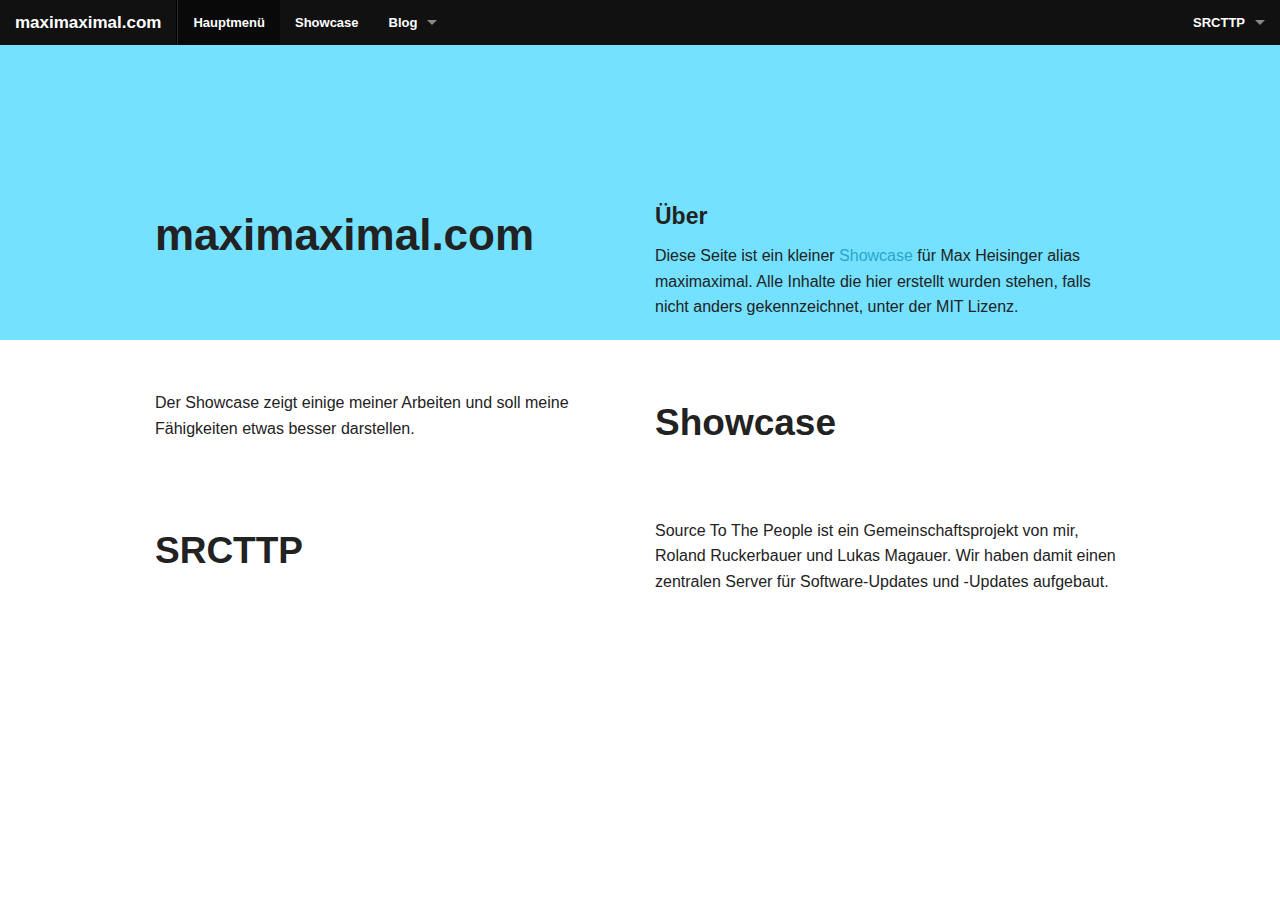
==== index.html @ 62f2714c "Initial Commit." ====
<!DOCTYPE html>
<!--[if IE 8]>         <html class="no-js lt-ie9" lang="en"> <![endif]-->
<!--[if gt IE 8]><!--> <html class="no-js" lang="en"> <!--<![endif]-->

<head>
    <meta charset="utf-8" />
    <meta name="viewport" content="width=device-width" />
    <title>maximaximal.com</title>

    <link rel="stylesheet" href="css/normalize.css" />
    <link rel="stylesheet" href="css/foundation.css" />

    <link rel="stylesheet" href="css/app.css" />
    
    <link rel="stylesheet" href="css/style.css" />

    <script src="js/vendor/custom.modernizr.js"></script>
</head>
<body>

    <nav class="top-bar">
        <ul class="title-area">
            <li class="name">
                <h1><a href="/">maximaximal.com</a></h1>
            </li>
        </ul>

        <section class="top-bar-section">
            <ul class="left">
                <li class="divider"></li>
                <li class="active"><a href="index.html">Hauptmenü</a></li>
                <li><a href="showcase.html">Showcase</a></li>
                <li class="has-dropdown"><a href="http://maximaximal.com/blog">Blog</a>
                    <ul class="dropdown">
                        <li><a href="http://maximaximal.com/blog/?cat=694">Devlogs</a></li>
                        <li><a href="http://maximaximal.com/blog/?cat=669">Programmieren</a></li>
                        <li><a href="http://maximaximal.com/blog/?page_id=61">Impressum</a></li>
                    </ul>
                </li>
            </ul>
            <ul class="right">
                <li class="has-dropdown"><a href="http://srcttp.org">SRCTTP</a>
                    <ul class="dropdown">
                        <li><a href="http://www.srcttp.org/blog/">Blog</a></li>
                        <li><a href="http://www.srcttp.org/blog/team/">Impressum</a></li>
                        <li><a href="http://de.srcttp.org">Wiki</a></li>
                        <li><a href="http://bugs.srcttp.org">Bugtracker</a></li>
                    </ul>
                </li>
            </ul>
        </section>
    </nav>
    <div id="header">
        <div class="row">
            <div class="large-6 columns">
                <h1>maximaximal.com</h1>
            </div>
            <div class="large-6 columns">
                    <h4>Über</h4>
                    <p>
                        Diese Seite ist ein kleiner <a href="showcase.html">Showcase</a> für Max Heisinger alias maximaximal. Alle Inhalte die hier erstellt wurden stehen, falls nicht anders gekennzeichnet, unter der MIT Lizenz. 
                    </p>
            </div>
        </div>
    </div>
    <div id="main">
        <div class="row">
            <div class="large-6 columns">
                <p>
                    Der Showcase zeigt einige meiner Arbeiten und soll meine Fähigkeiten etwas besser darstellen. 
                </p>
            </div>
            <div class="large-6 columns">
                <h2>Showcase</h2>
            </div>
        </div>
        <div class="row">
            <div class="large-6 columns">
                <h2>SRCTTP</h2>
            </div>
            <div class="large-6 columns">
                <p>
                    Source To The People ist ein Gemeinschaftsprojekt von mir, Roland Ruckerbauer und Lukas Magauer. Wir haben damit einen zentralen Server für Software-Updates und -Updates aufgebaut.
                </p>
            </div>
        </div>
    </div>

    <script>
    document.write('<script src=' +
    ('__proto__' in {} ? 'js/vendor/zepto' : 'js/vendor/jquery') +
    '.js><\/script>')
    </script>
    <script src="js/foundation/foundation.js"></script>
    <script src="js/foundation/foundation.alerts.js"></script>
    <script src="js/foundation/foundation.clearing.js"></script>
    <script src="js/foundation/foundation.cookie.js"></script>
    <script src="js/foundation/foundation.dropdown.js"></script>
    <script src="js/foundation/foundation.forms.js"></script>
    <script src="js/foundation/foundation.joyride.js"></script>
    <script src="js/foundation/foundation.magellan.js"></script>
    <script src="js/foundation/foundation.orbit.js"></script>
    <script src="js/foundation/foundation.placeholder.js"></script>
    <script src="js/foundation/foundation.reveal.js"></script>
    <script src="js/foundation/foundation.section.js"></script>
    <script src="js/foundation/foundation.tooltips.js"></script>
    <script src="js/foundation/foundation.topbar.js"></script>
    <script src="js/foundation/foundation.interchange.js"></script>
    <script>
        $(document).foundation();
    </script>
</body>
</html>
---- css/style.css ----
/*
 *  maximaximal.com Stylesheet
 *
 *  Developed by maximaximal (Max Heisinger)
 */

#header {
    padding-top: 150px;
    margin-top: -30px;
    width: 100%;
    background-color: #73E1FF;
}

#main div.row {
    margin-top: 50px;
}
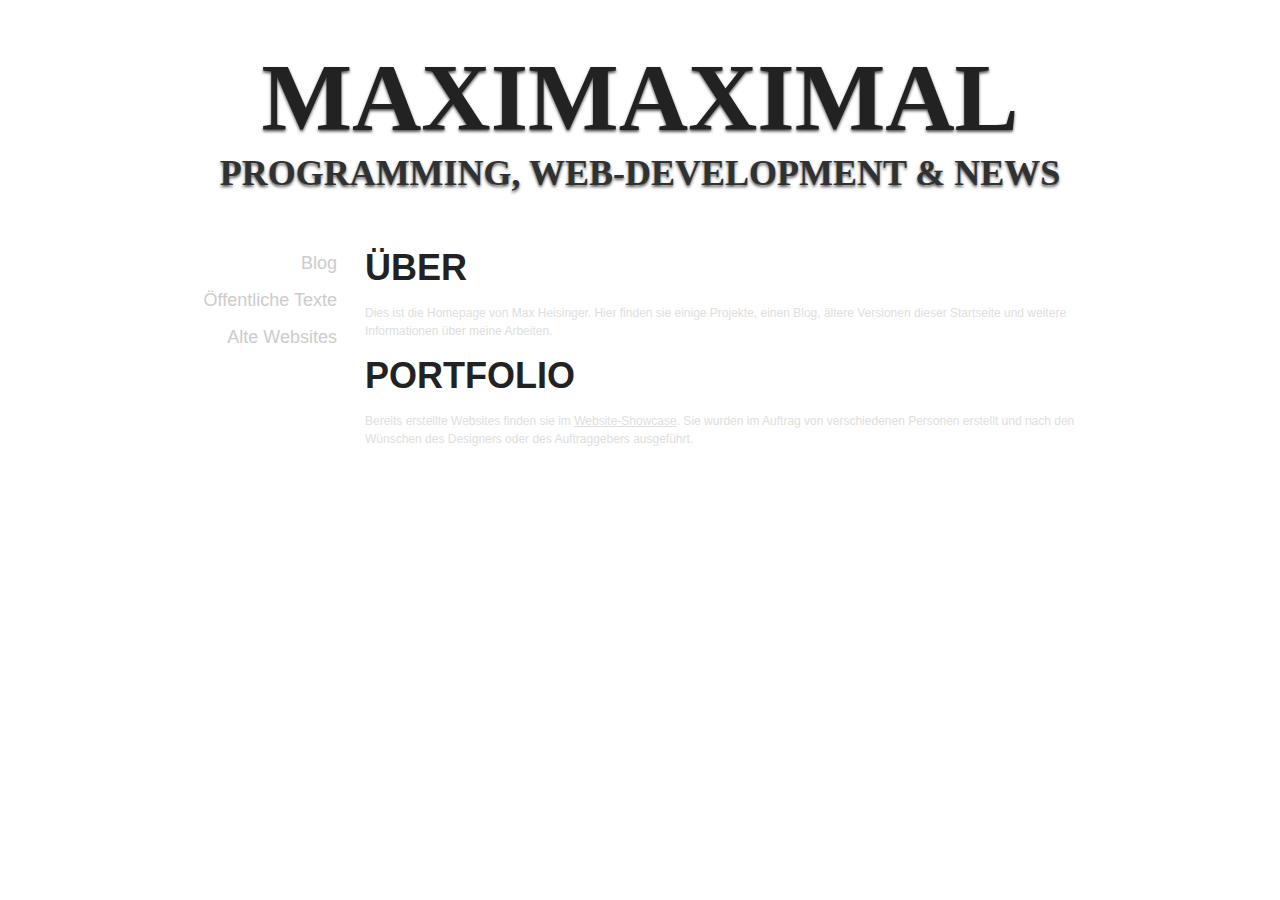
==== commit 1183030d: "Restarted the website project using blueprint." ====
--- a/index.html
+++ b/index.html
@@ -1,113 +1,47 @@
-<!DOCTYPE html>
-<!--[if IE 8]>         <html class="no-js lt-ie9" lang="en"> <![endif]-->
-<!--[if gt IE 8]><!--> <html class="no-js" lang="en"> <!--<![endif]-->
+<!DOCTYPE html PUBLIC "-//W3C//DTD HTML 4.01//EN"
+   "http://www.w3.org/TR/html4/strict.dtd">
 
+<html lang="en">
 <head>
-    <meta charset="utf-8" />
-    <meta name="viewport" content="width=device-width" />
+    <meta http-equiv="Content-Type" content="text/html; charset=utf-8">
     <title>maximaximal.com</title>
 
-    <link rel="stylesheet" href="css/normalize.css" />
-    <link rel="stylesheet" href="css/foundation.css" />
-
-    <link rel="stylesheet" href="css/app.css" />
-    
-    <link rel="stylesheet" href="css/style.css" />
-
-    <script src="js/vendor/custom.modernizr.js"></script>
+    <!-- Framework CSS -->
+    <link rel="stylesheet" href="blueprint/screen.css" type="text/css" media="screen, projection">
+    <link rel="stylesheet" href="blueprint/print.css" type="text/css" media="print">
+    <!--[if lt IE 8]><link rel="stylesheet" href="blueprint/ie.css" type="text/css" media="screen, projection"><![endif]-->
+    <link rel="stylesheet" href="css/style.css" type="text/css" media="screen, projection">
 </head>
 <body>
 
-    <nav class="top-bar">
-        <ul class="title-area">
-            <li class="name">
-                <h1><a href="/">maximaximal.com</a></h1>
-            </li>
-        </ul>
-
-        <section class="top-bar-section">
-            <ul class="left">
-                <li class="divider"></li>
-                <li class="active"><a href="index.html">Hauptmenü</a></li>
-                <li><a href="showcase.html">Showcase</a></li>
-                <li class="has-dropdown"><a href="http://maximaximal.com/blog">Blog</a>
-                    <ul class="dropdown">
-                        <li><a href="http://maximaximal.com/blog/?cat=694">Devlogs</a></li>
-                        <li><a href="http://maximaximal.com/blog/?cat=669">Programmieren</a></li>
-                        <li><a href="http://maximaximal.com/blog/?page_id=61">Impressum</a></li>
-                    </ul>
-                </li>
-            </ul>
-            <ul class="right">
-                <li class="has-dropdown"><a href="http://srcttp.org">SRCTTP</a>
-                    <ul class="dropdown">
-                        <li><a href="http://www.srcttp.org/blog/">Blog</a></li>
-                        <li><a href="http://www.srcttp.org/blog/team/">Impressum</a></li>
-                        <li><a href="http://de.srcttp.org">Wiki</a></li>
-                        <li><a href="http://bugs.srcttp.org">Bugtracker</a></li>
-                    </ul>
-                </li>
-            </ul>
-        </section>
-    </nav>
-    <div id="header">
-        <div class="row">
-            <div class="large-6 columns">
-                <h1>maximaximal.com</h1>
-            </div>
-            <div class="large-6 columns">
-                    <h4>Über</h4>
-                    <p>
-                        Diese Seite ist ein kleiner <a href="showcase.html">Showcase</a> für Max Heisinger alias maximaximal. Alle Inhalte die hier erstellt wurden stehen, falls nicht anders gekennzeichnet, unter der MIT Lizenz. 
-                    </p>
+    <div class="container">
+        <div id="header">
+            <div class="span-24">
+                <h1>maximaximal</h1>
+                <h2>Programming, Web-Development & News</h2>
             </div>
         </div>
-    </div>
-    <div id="main">
-        <div class="row">
-            <div class="large-6 columns">
+        <div id="main">
+            <div id="sidebar" class="span-5">
+                <ul class="nav">
+                    <li><a href="http://maximaximal.com/blog">Blog</a></li>
+                    <li><a href="http://maximaximal.com/texts">Öffentliche Texte</a></li>
+                    <li><a href="http://www.maximaximal.com/backup/">Alte Websites</a></li>
+                </ul>
+            </div>
+            <div id="content" class="span-19 last">
+                <h1>Über</h1>
                 <p>
-                    Der Showcase zeigt einige meiner Arbeiten und soll meine Fähigkeiten etwas besser darstellen. 
+                    Dies ist die Homepage von Max Heisinger. Hier finden sie einige Projekte, einen Blog, ältere Versionen dieser Startseite und weitere Informationen 
+                    über meine Arbeiten.
                 </p>
-            </div>
-            <div class="large-6 columns">
-                <h2>Showcase</h2>
-            </div>
-        </div>
-        <div class="row">
-            <div class="large-6 columns">
-                <h2>SRCTTP</h2>
-            </div>
-            <div class="large-6 columns">
+                <h1>Portfolio</h1>
                 <p>
-                    Source To The People ist ein Gemeinschaftsprojekt von mir, Roland Ruckerbauer und Lukas Magauer. Wir haben damit einen zentralen Server für Software-Updates und -Updates aufgebaut.
+                    Bereits erstellte Websites finden sie im <a href="showcase.html">Website-Showcase</a>. Sie wurden im Auftrag von verschiedenen Personen erstellt und 
+                    nach den Wünschen des Designers oder des Auftraggebers ausgeführt. 
                 </p>
             </div>
         </div>
     </div>
-
-    <script>
-    document.write('<script src=' +
-    ('__proto__' in {} ? 'js/vendor/zepto' : 'js/vendor/jquery') +
-    '.js><\/script>')
-    </script>
-    <script src="js/foundation/foundation.js"></script>
-    <script src="js/foundation/foundation.alerts.js"></script>
-    <script src="js/foundation/foundation.clearing.js"></script>
-    <script src="js/foundation/foundation.cookie.js"></script>
-    <script src="js/foundation/foundation.dropdown.js"></script>
-    <script src="js/foundation/foundation.forms.js"></script>
-    <script src="js/foundation/foundation.joyride.js"></script>
-    <script src="js/foundation/foundation.magellan.js"></script>
-    <script src="js/foundation/foundation.orbit.js"></script>
-    <script src="js/foundation/foundation.placeholder.js"></script>
-    <script src="js/foundation/foundation.reveal.js"></script>
-    <script src="js/foundation/foundation.section.js"></script>
-    <script src="js/foundation/foundation.tooltips.js"></script>
-    <script src="js/foundation/foundation.topbar.js"></script>
-    <script src="js/foundation/foundation.interchange.js"></script>
-    <script>
-        $(document).foundation();
-    </script>
 </body>
 </html>
--- a/blueprint/screen.css
+++ b/blueprint/screen.css
@@ -0,0 +1,265 @@
+/* -----------------------------------------------------------------------
+
+
+ Blueprint CSS Framework 1.0.1
+ http://blueprintcss.org
+
+   * Copyright (c) 2007-Present. See LICENSE for more info.
+   * See README for instructions on how to use Blueprint.
+   * For credits and origins, see AUTHORS.
+   * This is a compressed file. See the sources in the 'src' directory.
+
+----------------------------------------------------------------------- */
+
+/* reset.css */
+html {margin:0;padding:0;border:0;}
+body, div, span, object, iframe, h1, h2, h3, h4, h5, h6, p, blockquote, pre, a, abbr, acronym, address, code, del, dfn, em, img, q, dl, dt, dd, ol, ul, li, fieldset, form, label, legend, table, caption, tbody, tfoot, thead, tr, th, td, article, aside, dialog, figure, footer, header, hgroup, nav, section {margin:0;padding:0;border:0;font-size:100%;font:inherit;vertical-align:baseline;}
+article, aside, details, figcaption, figure, dialog, footer, header, hgroup, menu, nav, section {display:block;}
+body {line-height:1.5;background:white;}
+table {border-collapse:separate;border-spacing:0;}
+caption, th, td {text-align:left;font-weight:normal;float:none !important;}
+table, th, td {vertical-align:middle;}
+blockquote:before, blockquote:after, q:before, q:after {content:'';}
+blockquote, q {quotes:"" "";}
+a img {border:none;}
+:focus {outline:0;}
+
+/* typography.css */
+html {font-size:100.01%;}
+body {font-size:75%;color:#222;background:#fff;font-family:"Helvetica Neue", Arial, Helvetica, sans-serif;}
+h1, h2, h3, h4, h5, h6 {font-weight:normal;color:#111;}
+h1 {font-size:3em;line-height:1;margin-bottom:0.5em;}
+h2 {font-size:2em;margin-bottom:0.75em;}
+h3 {font-size:1.5em;line-height:1;margin-bottom:1em;}
+h4 {font-size:1.2em;line-height:1.25;margin-bottom:1.25em;}
+h5 {font-size:1em;font-weight:bold;margin-bottom:1.5em;}
+h6 {font-size:1em;font-weight:bold;}
+h1 img, h2 img, h3 img, h4 img, h5 img, h6 img {margin:0;}
+p {margin:0 0 1.5em;}
+.left {float:left !important;}
+p .left {margin:1.5em 1.5em 1.5em 0;padding:0;}
+.right {float:right !important;}
+p .right {margin:1.5em 0 1.5em 1.5em;padding:0;}
+a:focus, a:hover {color:#09f;}
+a {color:#06c;text-decoration:underline;}
+blockquote {margin:1.5em;color:#666;font-style:italic;}
+strong, dfn {font-weight:bold;}
+em, dfn {font-style:italic;}
+sup, sub {line-height:0;}
+abbr, acronym {border-bottom:1px dotted #666;}
+address {margin:0 0 1.5em;font-style:italic;}
+del {color:#666;}
+pre {margin:1.5em 0;white-space:pre;}
+pre, code, tt {font:1em 'andale mono', 'lucida console', monospace;line-height:1.5;}
+li ul, li ol {margin:0;}
+ul, ol {margin:0 1.5em 1.5em 0;padding-left:1.5em;}
+ul {list-style-type:disc;}
+ol {list-style-type:decimal;}
+dl {margin:0 0 1.5em 0;}
+dl dt {font-weight:bold;}
+dd {margin-left:1.5em;}
+table {margin-bottom:1.4em;width:100%;}
+th {font-weight:bold;}
+thead th {background:#c3d9ff;}
+th, td, caption {padding:4px 10px 4px 5px;}
+tbody tr:nth-child(even) td, tbody tr.even td {background:#e5ecf9;}
+tfoot {font-style:italic;}
+caption {background:#eee;}
+.small {font-size:.8em;margin-bottom:1.875em;line-height:1.875em;}
+.large {font-size:1.2em;line-height:2.5em;margin-bottom:1.25em;}
+.hide {display:none;}
+.quiet {color:#666;}
+.loud {color:#000;}
+.highlight {background:#ff0;}
+.added {background:#060;color:#fff;}
+.removed {background:#900;color:#fff;}
+.first {margin-left:0;padding-left:0;}
+.last {margin-right:0;padding-right:0;}
+.top {margin-top:0;padding-top:0;}
+.bottom {margin-bottom:0;padding-bottom:0;}
+
+/* forms.css */
+label {font-weight:bold;}
+fieldset {padding:0 1.4em 1.4em 1.4em;margin:0 0 1.5em 0;border:1px solid #ccc;}
+legend {font-weight:bold;font-size:1.2em;margin-top:-0.2em;margin-bottom:1em;}
+fieldset, #IE8#HACK {padding-top:1.4em;}
+legend, #IE8#HACK {margin-top:0;margin-bottom:0;}
+input[type=text], input[type=password], input[type=url], input[type=email], input.text, input.title, textarea {background-color:#fff;border:1px solid #bbb;color:#000;}
+input[type=text]:focus, input[type=password]:focus, input[type=url]:focus, input[type=email]:focus, input.text:focus, input.title:focus, textarea:focus {border-color:#666;}
+select {background-color:#fff;border-width:1px;border-style:solid;}
+input[type=text], input[type=password], input[type=url], input[type=email], input.text, input.title, textarea, select {margin:0.5em 0;}
+input.text, input.title {width:300px;padding:5px;}
+input.title {font-size:1.5em;}
+textarea {width:390px;height:250px;padding:5px;}
+form.inline {line-height:3;}
+form.inline p {margin-bottom:0;}
+.error, .alert, .notice, .success, .info {padding:0.8em;margin-bottom:1em;border:2px solid #ddd;}
+.error, .alert {background:#fbe3e4;color:#8a1f11;border-color:#fbc2c4;}
+.notice {background:#fff6bf;color:#514721;border-color:#ffd324;}
+.success {background:#e6efc2;color:#264409;border-color:#c6d880;}
+.info {background:#d5edf8;color:#205791;border-color:#92cae4;}
+.error a, .alert a {color:#8a1f11;}
+.notice a {color:#514721;}
+.success a {color:#264409;}
+.info a {color:#205791;}
+
+/* grid.css */
+.container {width:950px;margin:0 auto;}
+.showgrid {background:url(src/grid.png);}
+.column, .span-1, .span-2, .span-3, .span-4, .span-5, .span-6, .span-7, .span-8, .span-9, .span-10, .span-11, .span-12, .span-13, .span-14, .span-15, .span-16, .span-17, .span-18, .span-19, .span-20, .span-21, .span-22, .span-23, .span-24 {float:left;margin-right:10px;}
+.last {margin-right:0;}
+.span-1 {width:30px;}
+.span-2 {width:70px;}
+.span-3 {width:110px;}
+.span-4 {width:150px;}
+.span-5 {width:190px;}
+.span-6 {width:230px;}
+.span-7 {width:270px;}
+.span-8 {width:310px;}
+.span-9 {width:350px;}
+.span-10 {width:390px;}
+.span-11 {width:430px;}
+.span-12 {width:470px;}
+.span-13 {width:510px;}
+.span-14 {width:550px;}
+.span-15 {width:590px;}
+.span-16 {width:630px;}
+.span-17 {width:670px;}
+.span-18 {width:710px;}
+.span-19 {width:750px;}
+.span-20 {width:790px;}
+.span-21 {width:830px;}
+.span-22 {width:870px;}
+.span-23 {width:910px;}
+.span-24 {width:950px;margin-right:0;}
+input.span-1, textarea.span-1, input.span-2, textarea.span-2, input.span-3, textarea.span-3, input.span-4, textarea.span-4, input.span-5, textarea.span-5, input.span-6, textarea.span-6, input.span-7, textarea.span-7, input.span-8, textarea.span-8, input.span-9, textarea.span-9, input.span-10, textarea.span-10, input.span-11, textarea.span-11, input.span-12, textarea.span-12, input.span-13, textarea.span-13, input.span-14, textarea.span-14, input.span-15, textarea.span-15, input.span-16, textarea.span-16, input.span-17, textarea.span-17, input.span-18, textarea.span-18, input.span-19, textarea.span-19, input.span-20, textarea.span-20, input.span-21, textarea.span-21, input.span-22, textarea.span-22, input.span-23, textarea.span-23, input.span-24, textarea.span-24 {border-left-width:1px;border-right-width:1px;padding-left:5px;padding-right:5px;}
+input.span-1, textarea.span-1 {width:18px;}
+input.span-2, textarea.span-2 {width:58px;}
+input.span-3, textarea.span-3 {width:98px;}
+input.span-4, textarea.span-4 {width:138px;}
+input.span-5, textarea.span-5 {width:178px;}
+input.span-6, textarea.span-6 {width:218px;}
+input.span-7, textarea.span-7 {width:258px;}
+input.span-8, textarea.span-8 {width:298px;}
+input.span-9, textarea.span-9 {width:338px;}
+input.span-10, textarea.span-10 {width:378px;}
+input.span-11, textarea.span-11 {width:418px;}
+input.span-12, textarea.span-12 {width:458px;}
+input.span-13, textarea.span-13 {width:498px;}
+input.span-14, textarea.span-14 {width:538px;}
+input.span-15, textarea.span-15 {width:578px;}
+input.span-16, textarea.span-16 {width:618px;}
+input.span-17, textarea.span-17 {width:658px;}
+input.span-18, textarea.span-18 {width:698px;}
+input.span-19, textarea.span-19 {width:738px;}
+input.span-20, textarea.span-20 {width:778px;}
+input.span-21, textarea.span-21 {width:818px;}
+input.span-22, textarea.span-22 {width:858px;}
+input.span-23, textarea.span-23 {width:898px;}
+input.span-24, textarea.span-24 {width:938px;}
+.append-1 {padding-right:40px;}
+.append-2 {padding-right:80px;}
+.append-3 {padding-right:120px;}
+.append-4 {padding-right:160px;}
+.append-5 {padding-right:200px;}
+.append-6 {padding-right:240px;}
+.append-7 {padding-right:280px;}
+.append-8 {padding-right:320px;}
+.append-9 {padding-right:360px;}
+.append-10 {padding-right:400px;}
+.append-11 {padding-right:440px;}
+.append-12 {padding-right:480px;}
+.append-13 {padding-right:520px;}
+.append-14 {padding-right:560px;}
+.append-15 {padding-right:600px;}
+.append-16 {padding-right:640px;}
+.append-17 {padding-right:680px;}
+.append-18 {padding-right:720px;}
+.append-19 {padding-right:760px;}
+.append-20 {padding-right:800px;}
+.append-21 {padding-right:840px;}
+.append-22 {padding-right:880px;}
+.append-23 {padding-right:920px;}
+.prepend-1 {padding-left:40px;}
+.prepend-2 {padding-left:80px;}
+.prepend-3 {padding-left:120px;}
+.prepend-4 {padding-left:160px;}
+.prepend-5 {padding-left:200px;}
+.prepend-6 {padding-left:240px;}
+.prepend-7 {padding-left:280px;}
+.prepend-8 {padding-left:320px;}
+.prepend-9 {padding-left:360px;}
+.prepend-10 {padding-left:400px;}
+.prepend-11 {padding-left:440px;}
+.prepend-12 {padding-left:480px;}
+.prepend-13 {padding-left:520px;}
+.prepend-14 {padding-left:560px;}
+.prepend-15 {padding-left:600px;}
+.prepend-16 {padding-left:640px;}
+.prepend-17 {padding-left:680px;}
+.prepend-18 {padding-left:720px;}
+.prepend-19 {padding-left:760px;}
+.prepend-20 {padding-left:800px;}
+.prepend-21 {padding-left:840px;}
+.prepend-22 {padding-left:880px;}
+.prepend-23 {padding-left:920px;}
+.border {padding-right:4px;margin-right:5px;border-right:1px solid #ddd;}
+.colborder {padding-right:24px;margin-right:25px;border-right:1px solid #ddd;}
+.pull-1 {margin-left:-40px;}
+.pull-2 {margin-left:-80px;}
+.pull-3 {margin-left:-120px;}
+.pull-4 {margin-left:-160px;}
+.pull-5 {margin-left:-200px;}
+.pull-6 {margin-left:-240px;}
+.pull-7 {margin-left:-280px;}
+.pull-8 {margin-left:-320px;}
+.pull-9 {margin-left:-360px;}
+.pull-10 {margin-left:-400px;}
+.pull-11 {margin-left:-440px;}
+.pull-12 {margin-left:-480px;}
+.pull-13 {margin-left:-520px;}
+.pull-14 {margin-left:-560px;}
+.pull-15 {margin-left:-600px;}
+.pull-16 {margin-left:-640px;}
+.pull-17 {margin-left:-680px;}
+.pull-18 {margin-left:-720px;}
+.pull-19 {margin-left:-760px;}
+.pull-20 {margin-left:-800px;}
+.pull-21 {margin-left:-840px;}
+.pull-22 {margin-left:-880px;}
+.pull-23 {margin-left:-920px;}
+.pull-24 {margin-left:-960px;}
+.pull-1, .pull-2, .pull-3, .pull-4, .pull-5, .pull-6, .pull-7, .pull-8, .pull-9, .pull-10, .pull-11, .pull-12, .pull-13, .pull-14, .pull-15, .pull-16, .pull-17, .pull-18, .pull-19, .pull-20, .pull-21, .pull-22, .pull-23, .pull-24 {float:left;position:relative;}
+.push-1 {margin:0 -40px 1.5em 40px;}
+.push-2 {margin:0 -80px 1.5em 80px;}
+.push-3 {margin:0 -120px 1.5em 120px;}
+.push-4 {margin:0 -160px 1.5em 160px;}
+.push-5 {margin:0 -200px 1.5em 200px;}
+.push-6 {margin:0 -240px 1.5em 240px;}
+.push-7 {margin:0 -280px 1.5em 280px;}
+.push-8 {margin:0 -320px 1.5em 320px;}
+.push-9 {margin:0 -360px 1.5em 360px;}
+.push-10 {margin:0 -400px 1.5em 400px;}
+.push-11 {margin:0 -440px 1.5em 440px;}
+.push-12 {margin:0 -480px 1.5em 480px;}
+.push-13 {margin:0 -520px 1.5em 520px;}
+.push-14 {margin:0 -560px 1.5em 560px;}
+.push-15 {margin:0 -600px 1.5em 600px;}
+.push-16 {margin:0 -640px 1.5em 640px;}
+.push-17 {margin:0 -680px 1.5em 680px;}
+.push-18 {margin:0 -720px 1.5em 720px;}
+.push-19 {margin:0 -760px 1.5em 760px;}
+.push-20 {margin:0 -800px 1.5em 800px;}
+.push-21 {margin:0 -840px 1.5em 840px;}
+.push-22 {margin:0 -880px 1.5em 880px;}
+.push-23 {margin:0 -920px 1.5em 920px;}
+.push-24 {margin:0 -960px 1.5em 960px;}
+.push-1, .push-2, .push-3, .push-4, .push-5, .push-6, .push-7, .push-8, .push-9, .push-10, .push-11, .push-12, .push-13, .push-14, .push-15, .push-16, .push-17, .push-18, .push-19, .push-20, .push-21, .push-22, .push-23, .push-24 {float:left;position:relative;}
+div.prepend-top, .prepend-top {margin-top:1.5em;}
+div.append-bottom, .append-bottom {margin-bottom:1.5em;}
+.box {padding:1.5em;margin-bottom:1.5em;background:#e5eCf9;}
+hr {background:#ddd;color:#ddd;clear:both;float:none;width:100%;height:1px;margin:0 0 17px;border:none;}
+hr.space {background:#fff;color:#fff;visibility:hidden;}
+.clearfix:after, .container:after {content:"\0020";display:block;height:0;clear:both;visibility:hidden;overflow:hidden;}
+.clearfix, .container {display:block;}
+.clear {clear:both;}--- a/blueprint/print.css
+++ b/blueprint/print.css
@@ -0,0 +1,29 @@
+/* -----------------------------------------------------------------------
+
+
+ Blueprint CSS Framework 1.0.1
+ http://blueprintcss.org
+
+   * Copyright (c) 2007-Present. See LICENSE for more info.
+   * See README for instructions on how to use Blueprint.
+   * For credits and origins, see AUTHORS.
+   * This is a compressed file. See the sources in the 'src' directory.
+
+----------------------------------------------------------------------- */
+
+/* print.css */
+body {line-height:1.5;font-family:"Helvetica Neue", Arial, Helvetica, sans-serif;color:#000;background:none;font-size:10pt;}
+.container {background:none;}
+hr {background:#ccc;color:#ccc;width:100%;height:2px;margin:2em 0;padding:0;border:none;}
+hr.space {background:#fff;color:#fff;visibility:hidden;}
+h1, h2, h3, h4, h5, h6 {font-family:"Helvetica Neue", Arial, "Lucida Grande", sans-serif;}
+code {font:.9em "Courier New", Monaco, Courier, monospace;}
+a img {border:none;}
+p img.top {margin-top:0;}
+blockquote {margin:1.5em;padding:1em;font-style:italic;font-size:.9em;}
+.small {font-size:.9em;}
+.large {font-size:1.1em;}
+.quiet {color:#999;}
+.hide {display:none;}
+a:link, a:visited {background:transparent;font-weight:700;text-decoration:underline;}
+a:link:after, a:visited:after {content:" (" attr(href) ")";font-size:90%;}--- a/blueprint/ie.css
+++ b/blueprint/ie.css
@@ -0,0 +1,36 @@
+/* -----------------------------------------------------------------------
+
+
+ Blueprint CSS Framework 1.0.1
+ http://blueprintcss.org
+
+   * Copyright (c) 2007-Present. See LICENSE for more info.
+   * See README for instructions on how to use Blueprint.
+   * For credits and origins, see AUTHORS.
+   * This is a compressed file. See the sources in the 'src' directory.
+
+----------------------------------------------------------------------- */
+
+/* ie.css */
+body {text-align:center;}
+.container {text-align:left;}
+* html .column, * html .span-1, * html .span-2, * html .span-3, * html .span-4, * html .span-5, * html .span-6, * html .span-7, * html .span-8, * html .span-9, * html .span-10, * html .span-11, * html .span-12, * html .span-13, * html .span-14, * html .span-15, * html .span-16, * html .span-17, * html .span-18, * html .span-19, * html .span-20, * html .span-21, * html .span-22, * html .span-23, * html .span-24 {display:inline;overflow-x:hidden;}
+* html legend {margin:0px -8px 16px 0;padding:0;}
+sup {vertical-align:text-top;}
+sub {vertical-align:text-bottom;}
+html>body p code {*white-space:normal;}
+hr {margin:-8px auto 11px;}
+img {-ms-interpolation-mode:bicubic;}
+.clearfix, .container {display:inline-block;}
+* html .clearfix, * html .container {height:1%;}
+fieldset {padding-top:0;}
+legend {margin-top:-0.2em;margin-bottom:1em;margin-left:-0.5em;}
+textarea {overflow:auto;}
+label {vertical-align:middle;position:relative;top:-0.25em;}
+input.text, input.title, textarea {background-color:#fff;border:1px solid #bbb;}
+input.text:focus, input.title:focus {border-color:#666;}
+input.text, input.title, textarea, select {margin:0.5em 0;}
+input.checkbox, input.radio {position:relative;top:.25em;}
+form.inline div, form.inline p {vertical-align:middle;}
+form.inline input.checkbox, form.inline input.radio, form.inline input.button, form.inline button {margin:0.5em 0;}
+button, input.button {position:relative;top:0.25em;}--- a/css/style.css
+++ b/css/style.css
@@ -1,16 +1,81 @@
 /*
- *  maximaximal.com Stylesheet
+ *  style.css
  *
- *  Developed by maximaximal (Max Heisinger)
+ *  maximaximal.com - © by Max Heisinger
  */
 
-#header {
-    padding-top: 150px;
-    margin-top: -30px;
-    width: 100%;
-    background-color: #73E1FF;
+@charset: "utf-8";
+
+body {
+    background-image: url(http://www.maximaximal.com/images/background_dark_corny.gif);
 }
 
-#main div.row {
-    margin-top: 50px;
+#header {
+    padding-top: 50px;
+    padding-bottom: 20px;
 }
+#header h1 {
+    font-size: 8em;
+    font-family: Georgia;
+    color: #222;
+    text-shadow: 0px 2px 3px #555;
+    text-transform: uppercase;
+    font-weight: 700;
+    text-align: center;
+    padding-bottom: 0px;
+    margin-bottom: 0px;
+}
+#header h2 {
+    font-size: 3em;
+    font-family: Georgia;
+    color: #313131;
+    text-shadow: 0px 2px 3px #555;
+    text-transform: uppercase;
+    font-weight: 700;
+    text-align: center;
+    padding-bottom: 0px;
+    margin-bottom: 50px;
+}
+
+#sidebar ul.nav {
+    text-align: right;
+    list-style: none;
+    padding-left: 0px;
+}
+#sidebar ul.nav li {
+    padding-bottom: 10px;
+}
+#sidebar ul.nav li a {
+    font-size: 1.5em;
+    color: #CCC;
+    text-decoration: none;
+    width: 100%;
+    height: 100%;
+}
+#sidebar ul.nav li:hover a {
+    color: #EEE;
+}
+
+
+#main {
+    display: block;
+    position: relative;
+    margin-top: 10px;
+    color: #DEDEDE;
+    background-color: #232323;
+}
+#content h1 {
+    color: #222;
+    text-transform: uppercase;
+    font-weight: 700;
+}
+#content p a {
+    color: #DEDEDE;
+}
+#content p a:hover {
+    color: #FFF;
+}
+#content p a:visited {
+    color: #BBB;
+}
+
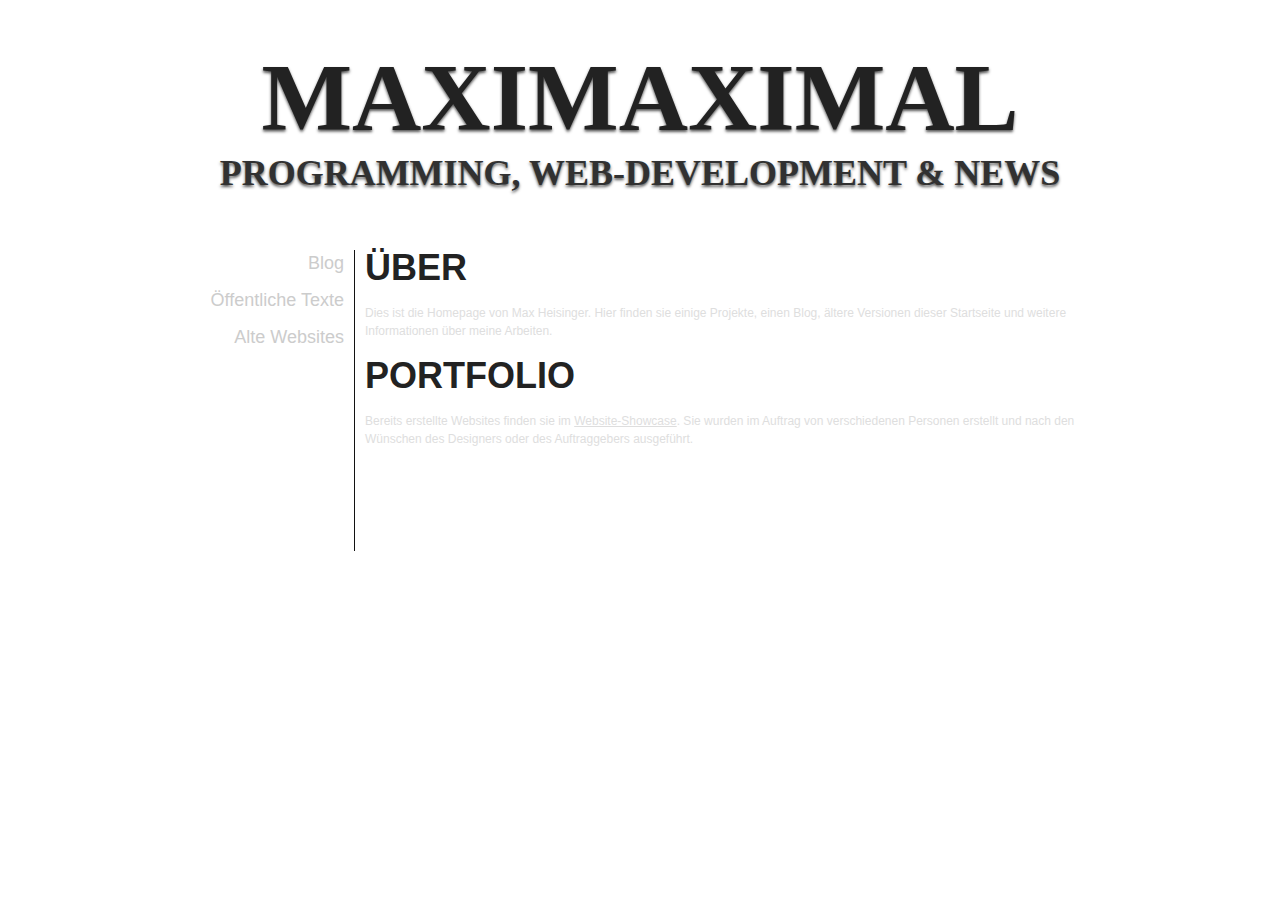
==== commit 1dd18d6c: "Improved the design." ====
--- a/index.html
+++ b/index.html
@@ -17,7 +17,7 @@
     <div class="container">
         <div id="header">
             <div class="span-24">
-                <h1>maximaximal</h1>
+                <h1><a href="index.html">maximaximal</a></h1>
                 <h2>Programming, Web-Development & News</h2>
             </div>
         </div>
--- a/css/style.css
+++ b/css/style.css
@@ -25,6 +25,30 @@
     padding-bottom: 0px;
     margin-bottom: 0px;
 }
+#header h1 a {
+    text-shadow: 0px 2px 3px #555;
+    text-transform: uppercase;
+    font-weight: 700;
+    text-align: center;
+    padding-bottom: 0px;
+    margin-bottom: 0px;
+    color: #222;
+    text-decoration: none;
+    -webkit-transition: all 1s ease-out;
+	-moz-transition: all 1s ease-out;
+	-o-transition: all 1s ease-out;
+	-ms-transition: all 1s ease-out;
+	transition: all 1s ease-out;
+}
+#header h1 a:hover {
+    text-shadow: 0px 2px 3px #BBB, 0px 2px 3px #555;
+    color: #111133;
+    -webkit-transition: all 1s ease-out;
+	-moz-transition: all 1s ease-out;
+	-o-transition: all 1s ease-out;
+	-ms-transition: all 1s ease-out;
+	transition: all 1s ease-out;
+}
 #header h2 {
     font-size: 3em;
     font-family: Georgia;
@@ -37,10 +61,17 @@
     margin-bottom: 50px;
 }
 
+
 #sidebar ul.nav {
     text-align: right;
     list-style: none;
     padding-left: 0px;
+	padding-right: 10px;
+	padding-bottom: 100%;
+	margin-right: 0px;
+	border-right-width: 1px;
+	border-right-style: solid;
+	border-right-color: #121212;
 }
 #sidebar ul.nav li {
     padding-bottom: 10px;
@@ -69,13 +100,41 @@
     text-transform: uppercase;
     font-weight: 700;
 }
-#content p a {
+#content h2 {
+    color: #222;
+    text-transform: uppercase;
+    font-weight: 700;
+    margin-bottom: 5px;
+}
+#content h2 a {
+    color: #222;
+    -webkit-transition: all 0.1s ease-out;
+	-moz-transition: all 0.1s ease-out;
+	-o-transition: all 0.1s ease-out;
+	-ms-transition: all 0.1s ease-out;
+	transition: all 0.1s ease-out;
+}
+#content h2 a:hover {
+    color: #222;
+    text-shadow: 0px 0px 2px #999;
+    -webkit-transition: all 0.1s ease-out;
+	-moz-transition: all 0.1s ease-out;
+	-o-transition: all 0.1s ease-out;
+	-ms-transition: all 0.1s ease-out;
+	transition: all 0.1s ease-out;
+
+}
+#content blockquote {
     color: #DEDEDE;
 }
-#content p a:hover {
+#content a {
+    text-decoration: none;
+    color: #DEDEDE;
+}
+#content a:hover {
     color: #FFF;
 }
-#content p a:visited {
-    color: #BBB;
+#content p a {
+    text-decoration: underline;
 }
 
